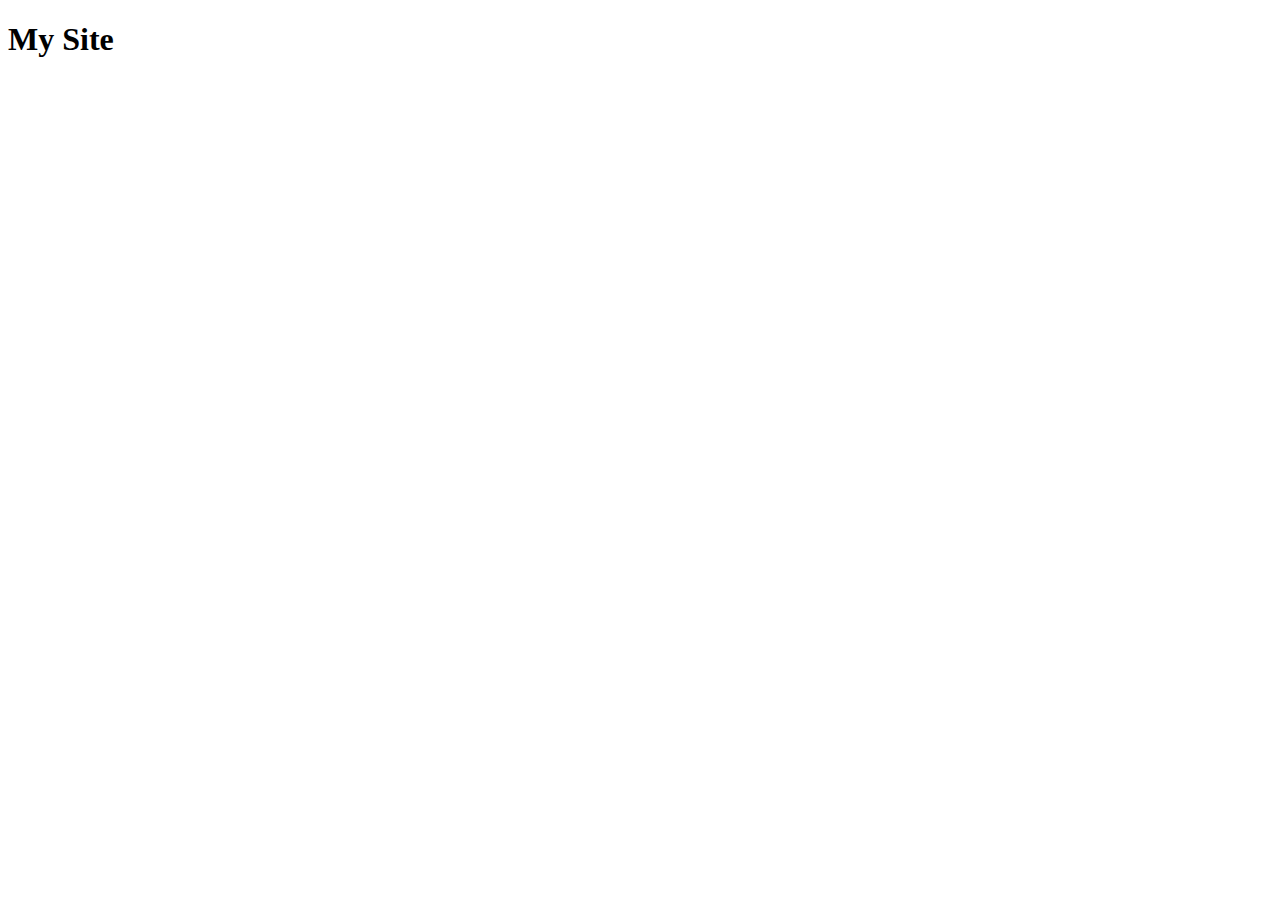
==== index.html @ d8f0f55d "adding files" ====
<!DOCTYPE html>
<html lang="en">
<head>
    <meta charset="UTF-8">
    <meta name="viewport" content="width=device-width, initial-scale=1.0">
    <title>My Site</title>
</head>
<body>
 <h1>My Site</h1>   
</body>
</html>
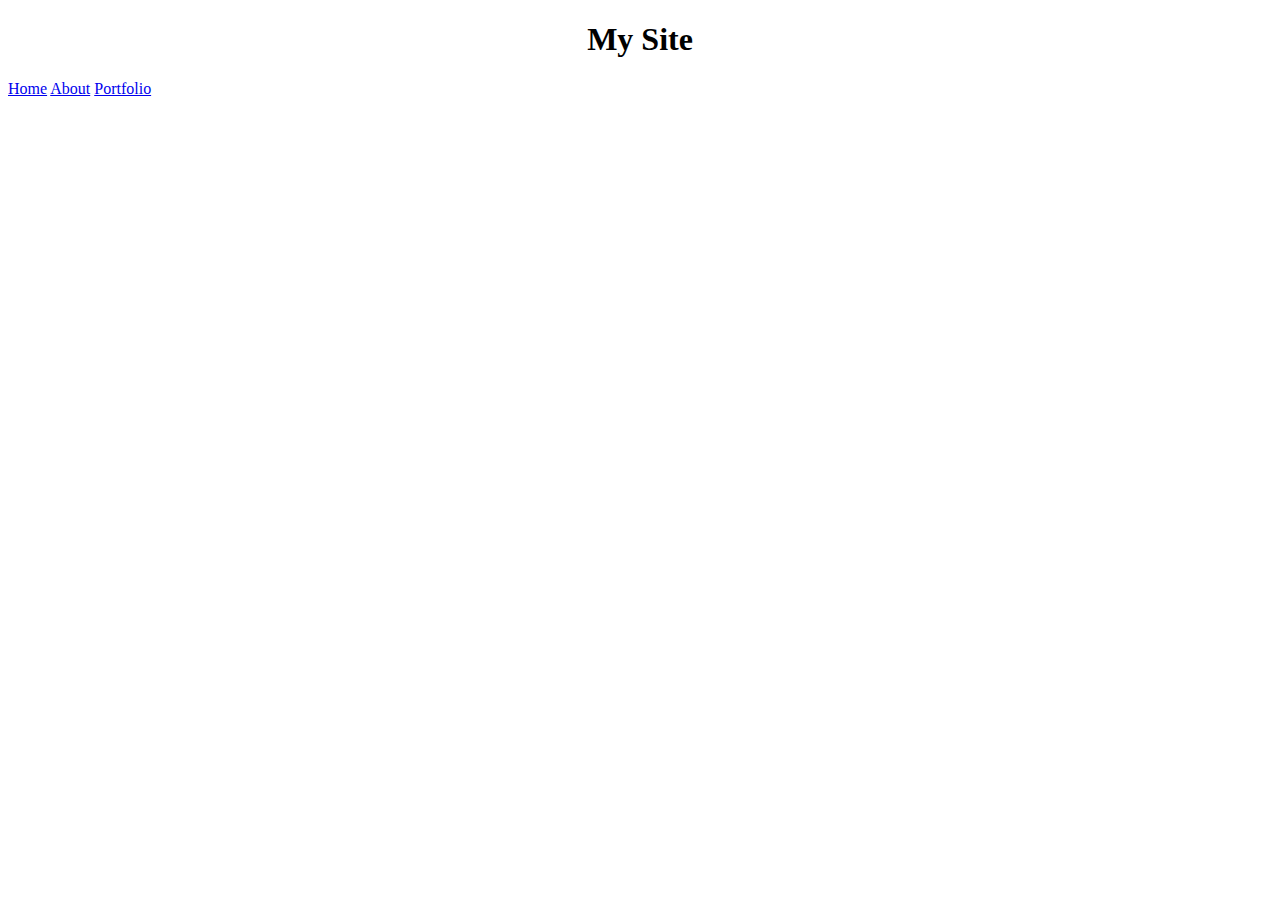
==== commit 653dc12c: "added about me" ====
--- a/index.html
+++ b/index.html
@@ -4,8 +4,15 @@
     <meta charset="UTF-8">
     <meta name="viewport" content="width=device-width, initial-scale=1.0">
     <title>My Site</title>
+    <link rel="stylesheet" href="style.css" />
+    <script src='javascript.js'></script>
 </head>
 <body>
- <h1>My Site</h1>   
+ <h1>My Site</h1>
+ <nav>
+<a href='index.html' class='selected'>Home</a>
+ <a href='about.html'>About</a>
+  <a href='portfolio.html'>Portfolio</a>
+ </nav>   
 </body>
 </html>--- a/style.css
+++ b/style.css
@@ -0,0 +1,6 @@
+body {
+    Font-family: Verdana;
+}
+h1 { 
+    text-align: center;
+}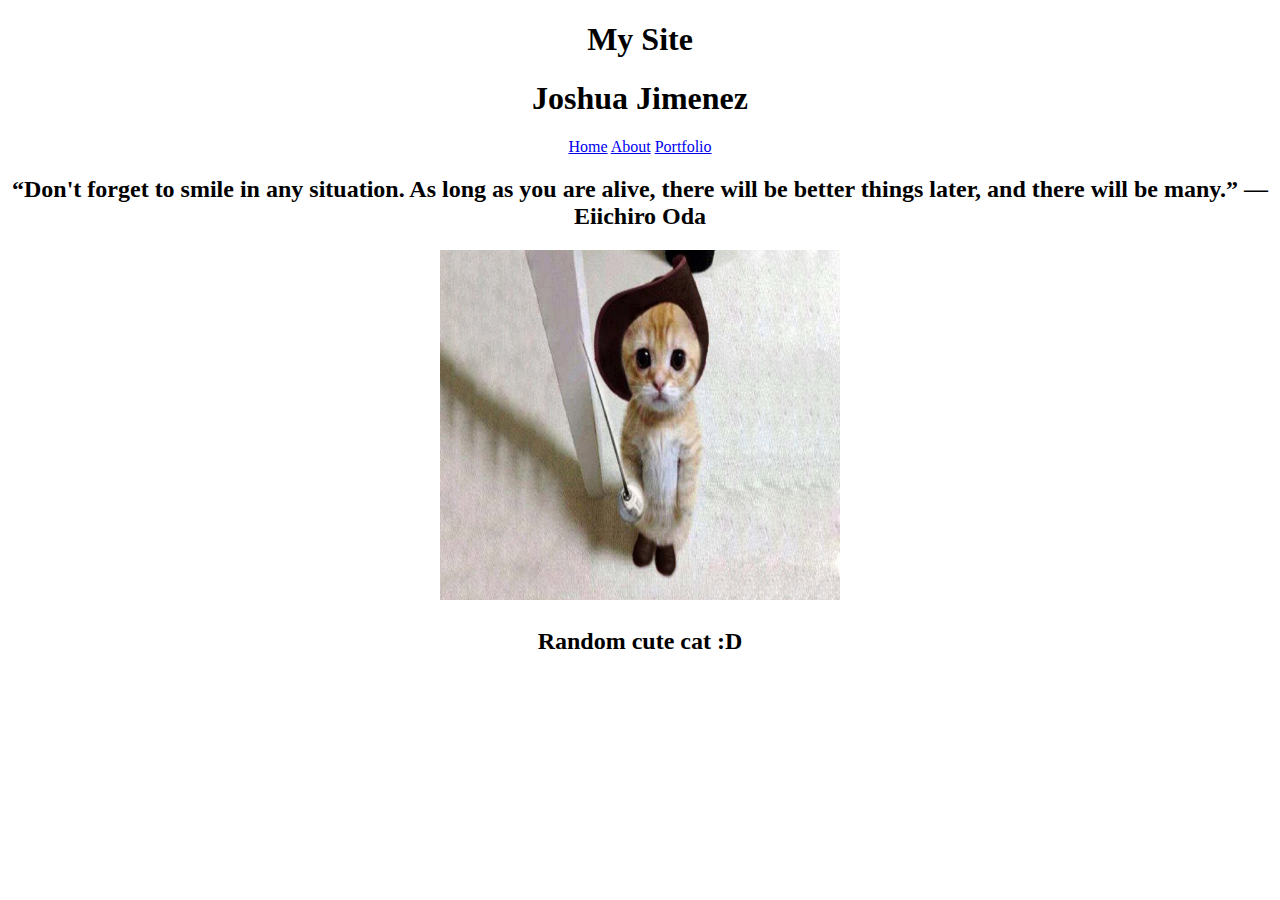
==== commit f1e7c602: "Actually finalizing it this time" ====
--- a/index.html
+++ b/index.html
@@ -9,10 +9,23 @@
 </head>
 <body>
  <h1>My Site</h1>
+ <h1>Joshua Jimenez</h1>
+ <section>
  <nav>
 <a href='index.html' class='selected'>Home</a>
  <a href='about.html'>About</a>
   <a href='portfolio.html'>Portfolio</a>
- </nav>   
+ </nav>
+</section>
+ <h2>
+    “Don't forget to smile in any situation. As long as you are alive, there will be better things later, and there will be many.”
+    ― Eiichiro Oda
+ </h2> 
+ <section>
+ <img src="random cute cat.png" width="400ref" height="350" alt="Your Image">
+</section> 
+ <h3>
+Random cute cat :D
+ </h3>
 </body>
 </html>--- a/style.css
+++ b/style.css
@@ -3,4 +3,31 @@
 }
 h1 { 
     text-align: center;
+}
+h2 { 
+    text-align: center;
+}
+h3 { 
+    text-align: center;
+    font-size: 1.5rem;
+}
+h4 { 
+    text-align: center;
+    font-size: 1.5rem;
+}
+#splash {
+    display: flex;
+    justify-content: center;
+    align-items: center;
+    font-size: 3rem;
+    font-weight: bold;
+    border: solid 1px black;
+    height: calc(100vh - 6rem);
+    background-image: url(LoL.png);
+    background-size: cover;
+    background-position: center;
+    text-align:center;
+}
+section {
+    text-align: center;
 }